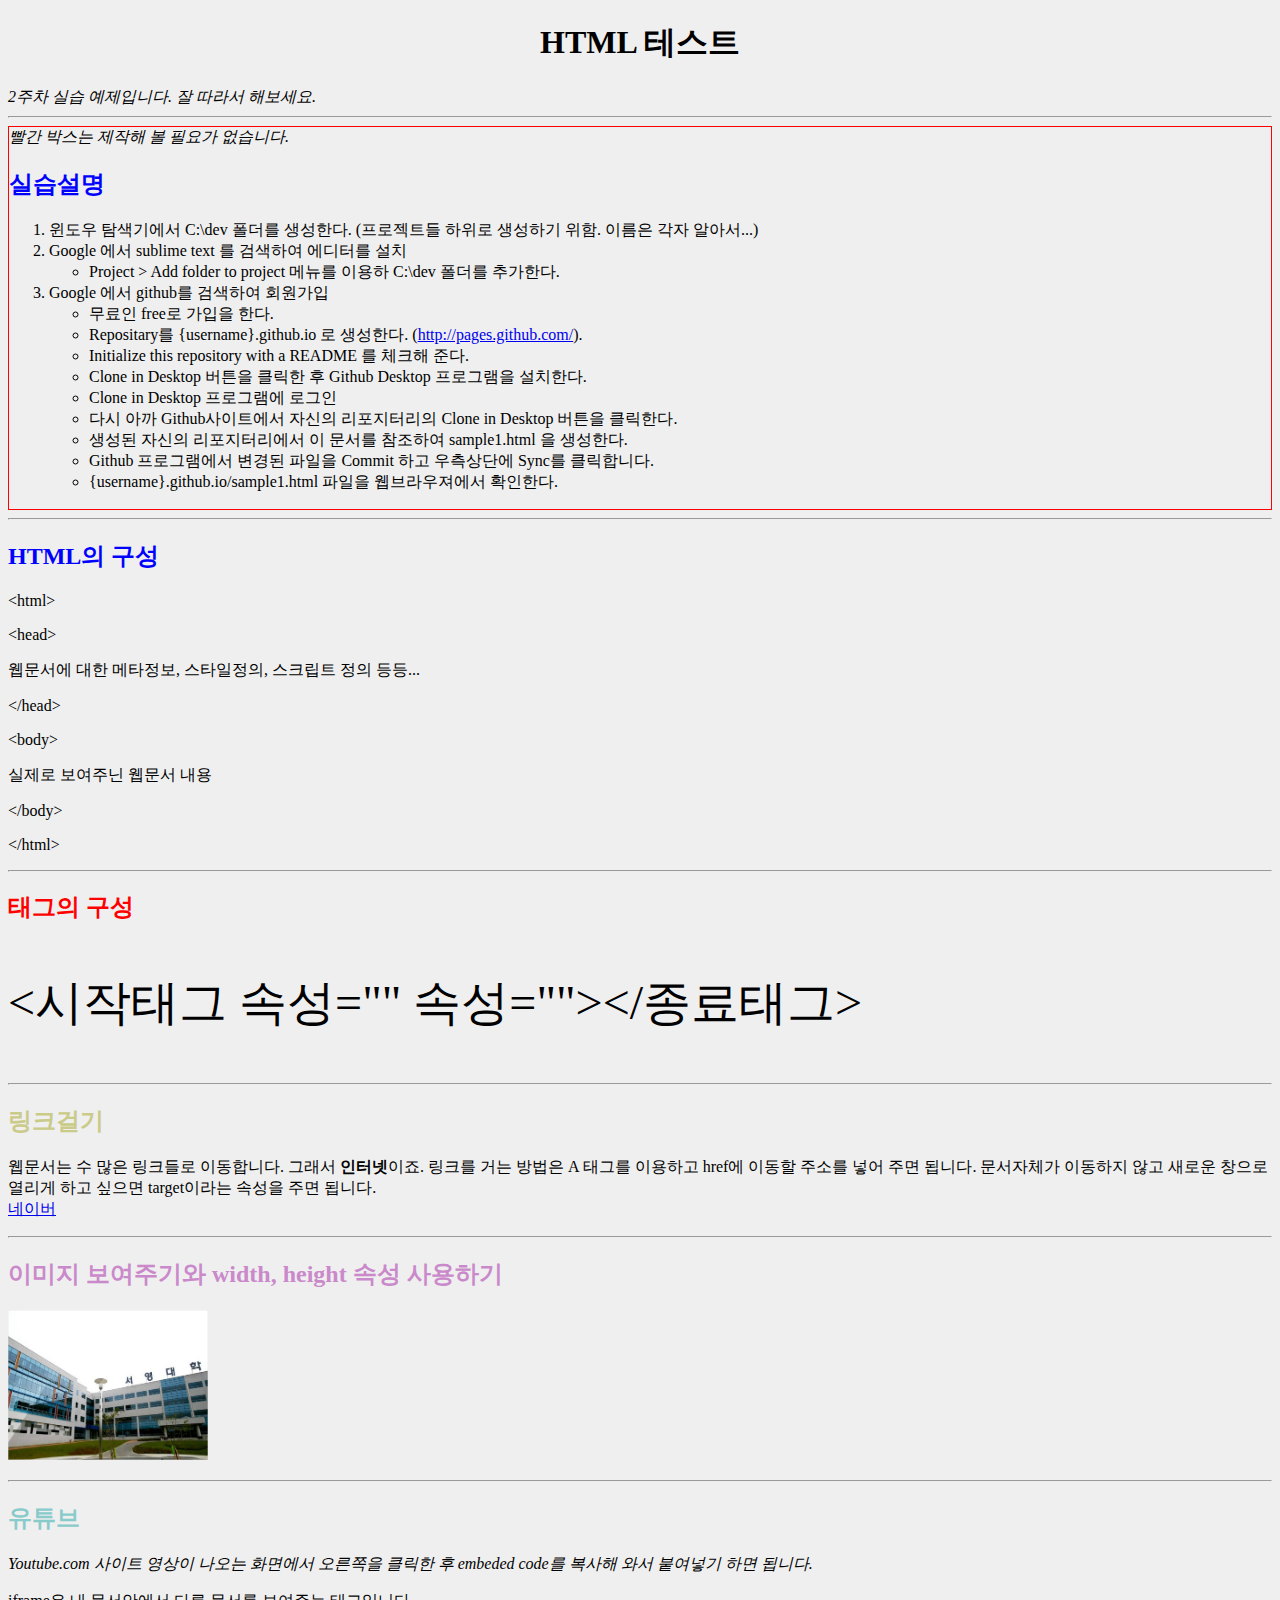
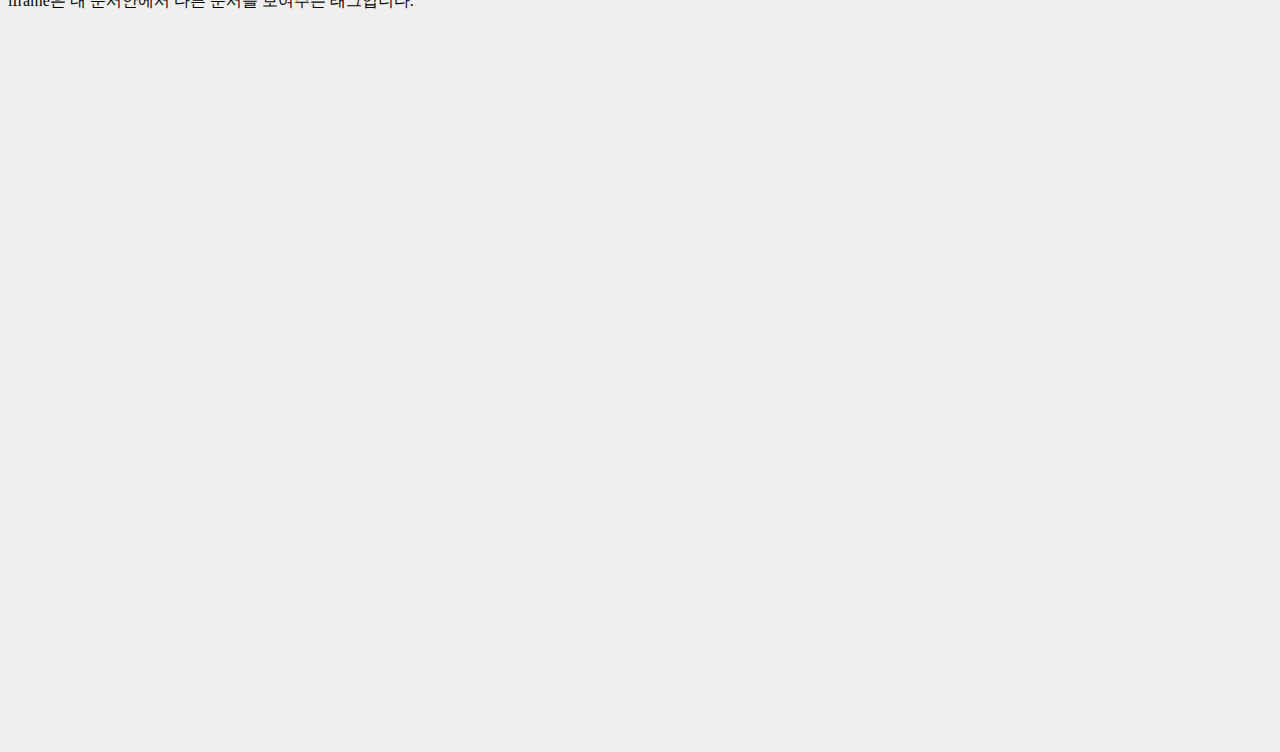
==== sample1.html.html @ adedb549 "실습 1차 예제 완료" ====
<!DOCTYPE html>
<html>
<head>
	<meta charset="utf-8" />
	<title>강대중</title>
	<style>
		body {
			background-color:#efefef;
		}
	</style>
</head>

<body>

	<h1 style="font-family:'Malgun Gothic';text-align:center;">HTML 테스트</h1>
	<i>2주차 실습 예제입니다. 잘 따라서 해보세요.</i>
	<hr>
	<div style="border:1px solid red;">
		<i>빨간 박스는 제작해 볼 필요가 없습니다.</i>
		<h2 style="color:blue;">실습설명</h2>
		<ol>
			<li>윈도우 탐색기에서 C:\dev 폴더를 생성한다. (프로젝트들 하위로 생성하기 위함. 이름은 각자 알아서...)</li>
			<li>Google 에서 sublime text 를 검색하여 에디터를 설치
				<ul>
					<li>Project > Add folder to project 메뉴를 이용하 C:\dev 폴더를 추가한다.</li>
				</ul>
			</li>
			<li>Google 에서 github를 검색하여 회원가입
				<ul>
					<li>무료인 free로 가입을 한다.</li>
					<li>Repositary를 {username}.github.io 로 생성한다. (<a href="http://pages.github.com/" target="_blank">http://pages.github.com/</a>).</li>
					<li>Initialize this repository with a README 를 체크해 준다.</li>
					<li>Clone in Desktop 버튼을 클릭한 후 Github Desktop 프로그램을 설치한다.</li>
					<li>Clone in Desktop 프로그램에 로그인</li>
					<li>다시 아까 Github사이트에서 자신의 리포지터리의 Clone in Desktop 버튼을 클릭한다.</li>
					<li>생성된 자신의 리포지터리에서 이 문서를 참조하여 sample1.html 을 생성한다.</li>
					<li>Github 프로그램에서 변경된 파일을 Commit 하고 우측상단에 Sync를 클릭합니다.</li>
					<li>{username}.github.io/sample1.html 파일을 웹브라우져에서 확인한다.</li>
				</ul>
			</li>
		</ol>
	</div>
	<hr>

	<h2 style="color:blue;">HTML의 구성</h2>
	<p>&lt;html&gt;</p>
	<p>&lt;head&gt;</p>
	<p>웹문서에 대한 메타정보, 스타일정의, 스크립트 정의 등등...</p>
	<p>&lt;/head&gt;</p>
	<p>&lt;body&gt;</p>
	<p>실제로 보여주닌 웹문서 내용</p>
	<p>&lt;/body&gt;</p>
	<p>&lt;/html&gt;</p>
	
	<hr>

	<h2 style="color:red;">태그의 구성</h2>
	<p style="font-size:300%">
	&lt;시작태그 속성="" 속성=""&gt;&lt;/종료태그&gt;
	</p>

	<hr>

	<h2 title="웹에서 이동하기" style="color:#caca89;">링크걸기</h2>
	<p>
	웹문서는 수 많은 링크들로 이동합니다. 그래서 <b>인터넷</b>이죠. 링크를 거는 방법은 A 태그를 이용하고 href에 이동할 주소를 넣어 주면 됩니다. 문서자체가 이동하지 않고 새로운 창으로 열리게 하고 싶으면 target이라는 속성을 주면 됩니다. 
	<br>
	<a href="http://www.naver.com/" target="_blank" title="오늘에 뉴스는 뭐가 있을까?">네이버</a>
	</p>

	<hr>
	
	<h2 title="이미지 보여주기" style="color:#ca89ca;">이미지 보여주기와 width, height 속성 사용하기</h2>
	<p>
	<img src="assets/images/1.jpg" title="서영대학교" alt="서영대학교" width="200" height="150">
	</p>

	<hr>

	<h2 style="color:#89caca;">유튜브</h2>
	<i>Youtube.com 사이트 영상이 나오는 화면에서 오른쪽을 클릭한 후 embeded code를 복사해 와서 붙여넣기 하면 됩니다.</i>
	<p>
	iframe은 내 문서안에서 다른 문서를 보여주는 태그입니다.
	<iframe width="1280" height="720" src="https://www.youtube.com/embed/Ag2R7Mt8yI8" frameborder="0" allowfullscreen></iframe>
	</p>

</body>
</html>
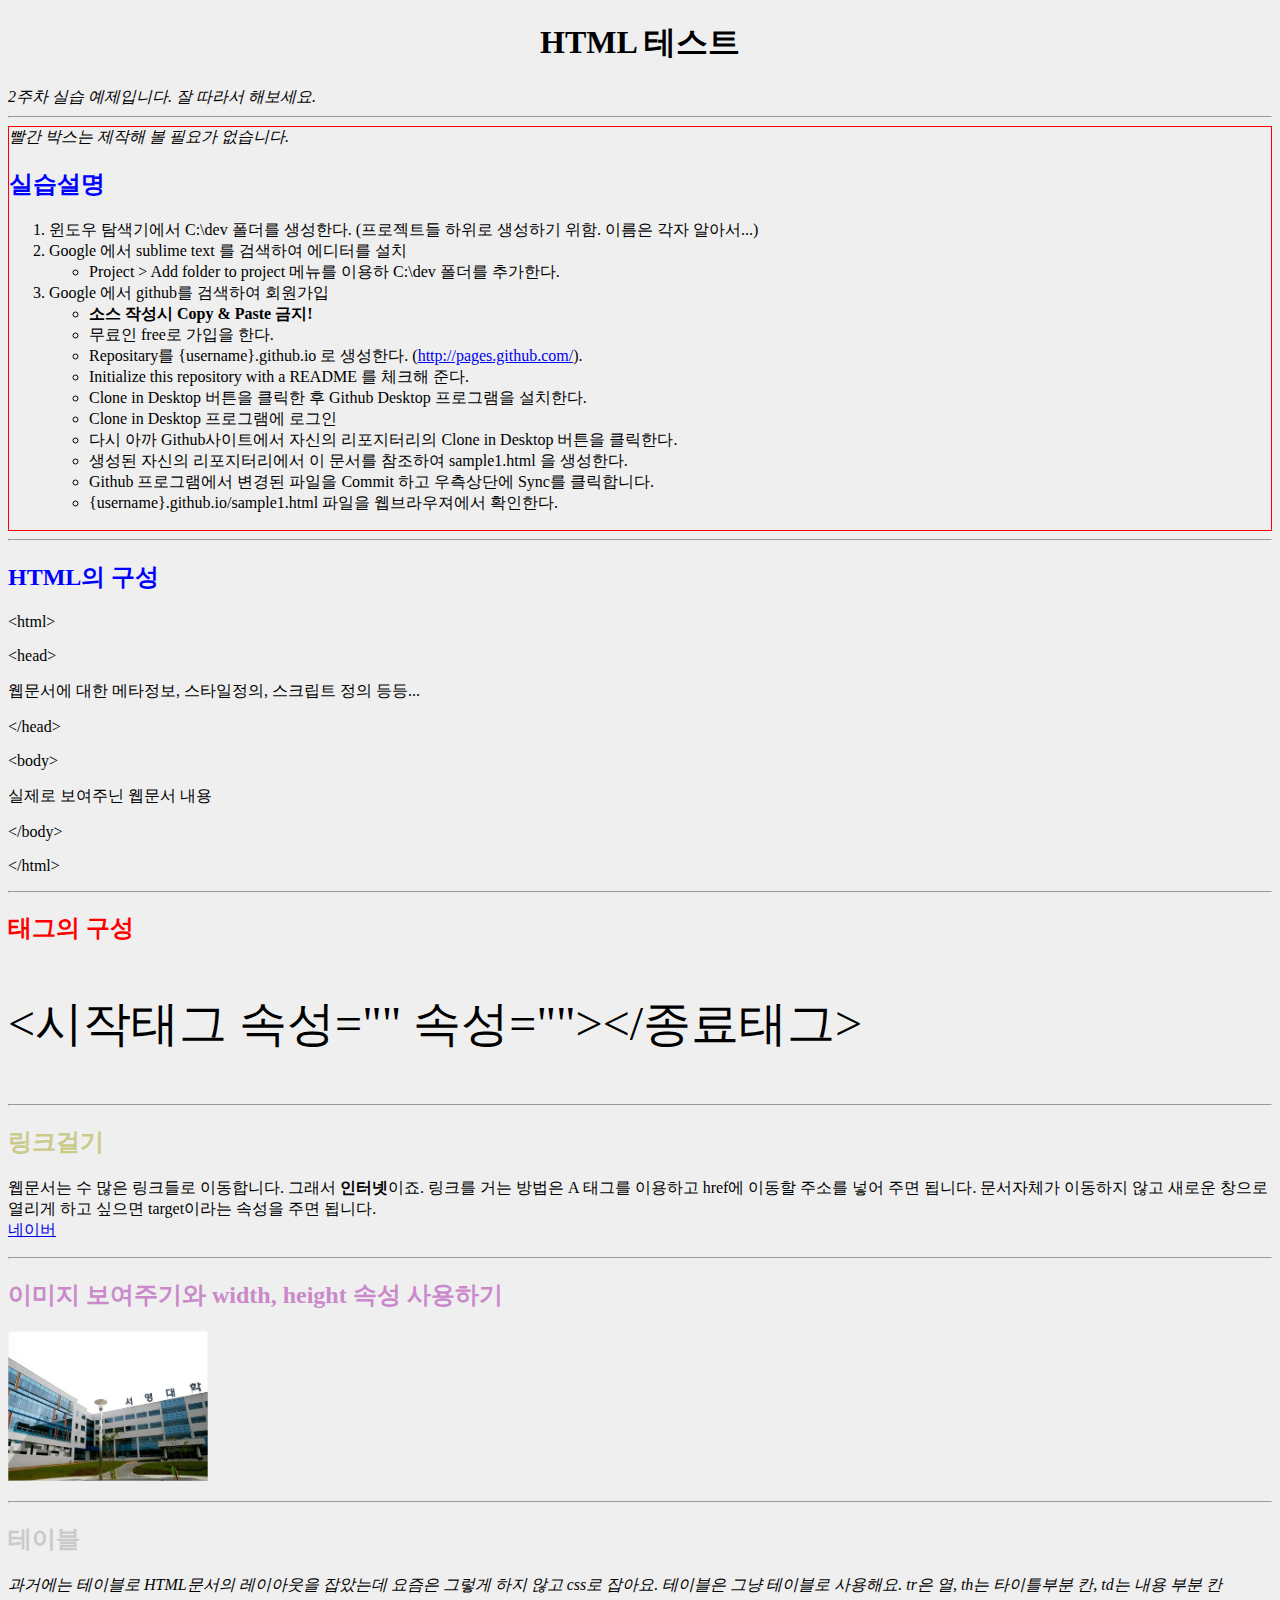
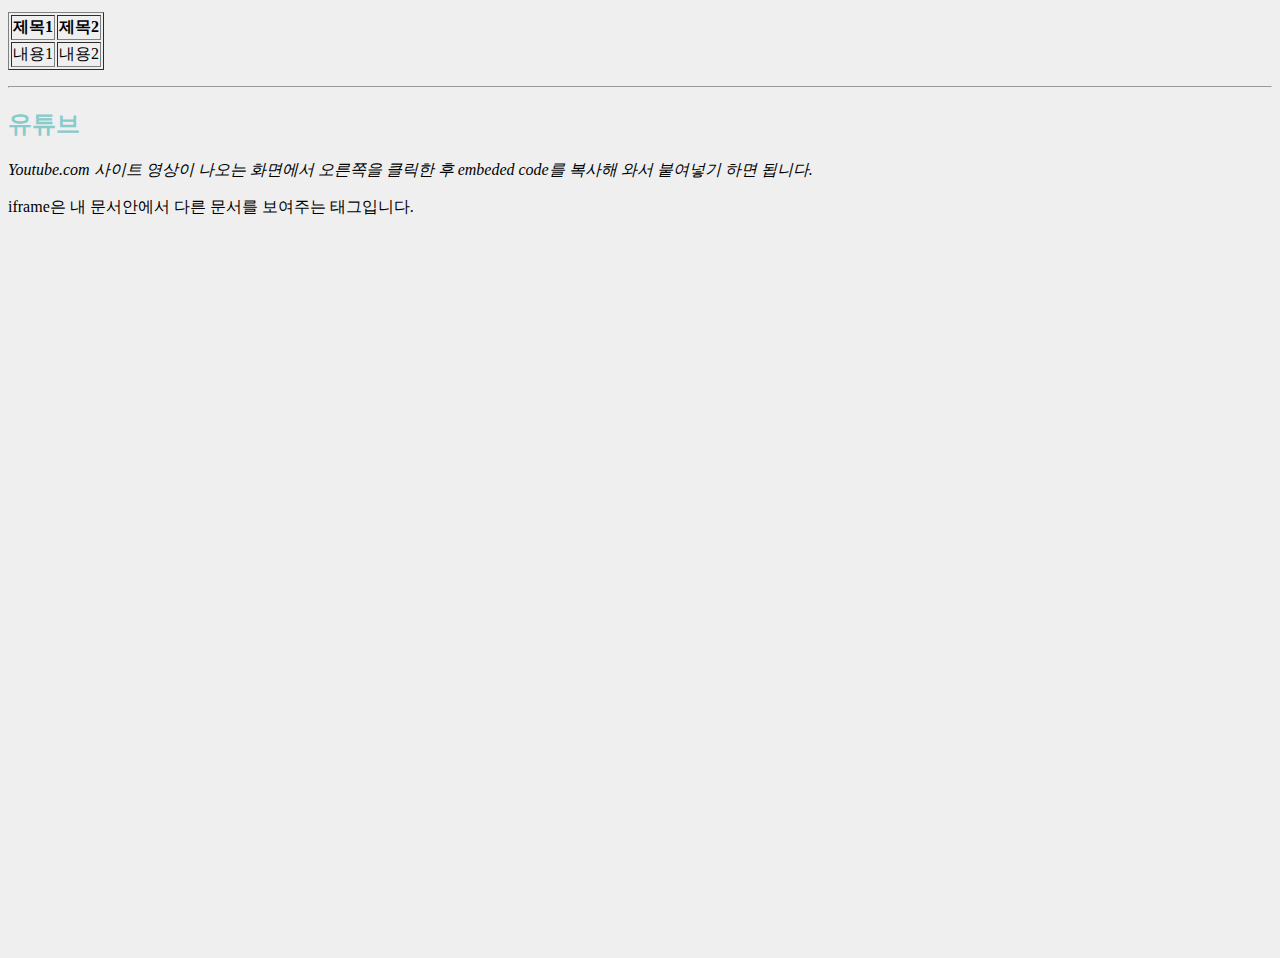
==== commit c1ba8098: "수정" ====
--- a/sample1.html.html
+++ b/sample1.html.html
@@ -27,6 +27,7 @@
 			</li>
 			<li>Google 에서 github를 검색하여 회원가입
 				<ul>
+					<li><b>소스 작성시 Copy & Paste 금지!</b></li>
 					<li>무료인 free로 가입을 한다.</li>
 					<li>Repositary를 {username}.github.io 로 생성한다. (<a href="http://pages.github.com/" target="_blank">http://pages.github.com/</a>).</li>
 					<li>Initialize this repository with a README 를 체크해 준다.</li>
@@ -77,10 +78,25 @@
 
 	<hr>
 
+	<h2 title="테이블" style="color:#cacaca;">테이블</h2>
+	<i>과거에는 테이블로 HTML문서의 레이아웃을 잡았는데 요즘은 그렇게 하지 않고 css로 잡아요. 테이블은 그냥 테이블로 사용해요. tr은 열, th는 타이틀부분 칸, td는 내용 부분 칸</i>
+	<p>
+		<table border="1">
+			<tr>
+				<th>제목1</th><th>제목2</th>
+			</tr>
+			<tr>
+				<td>내용1</th><td>내용2</th>
+			</tr>
+		</table>
+	</p>
+
+	<hr>
+
 	<h2 style="color:#89caca;">유튜브</h2>
 	<i>Youtube.com 사이트 영상이 나오는 화면에서 오른쪽을 클릭한 후 embeded code를 복사해 와서 붙여넣기 하면 됩니다.</i>
 	<p>
-	iframe은 내 문서안에서 다른 문서를 보여주는 태그입니다.
+	iframe은 내 문서안에서 다른 문서를 보여주는 태그입니다.<br/>
 	<iframe width="1280" height="720" src="https://www.youtube.com/embed/Ag2R7Mt8yI8" frameborder="0" allowfullscreen></iframe>
 	</p>
 
